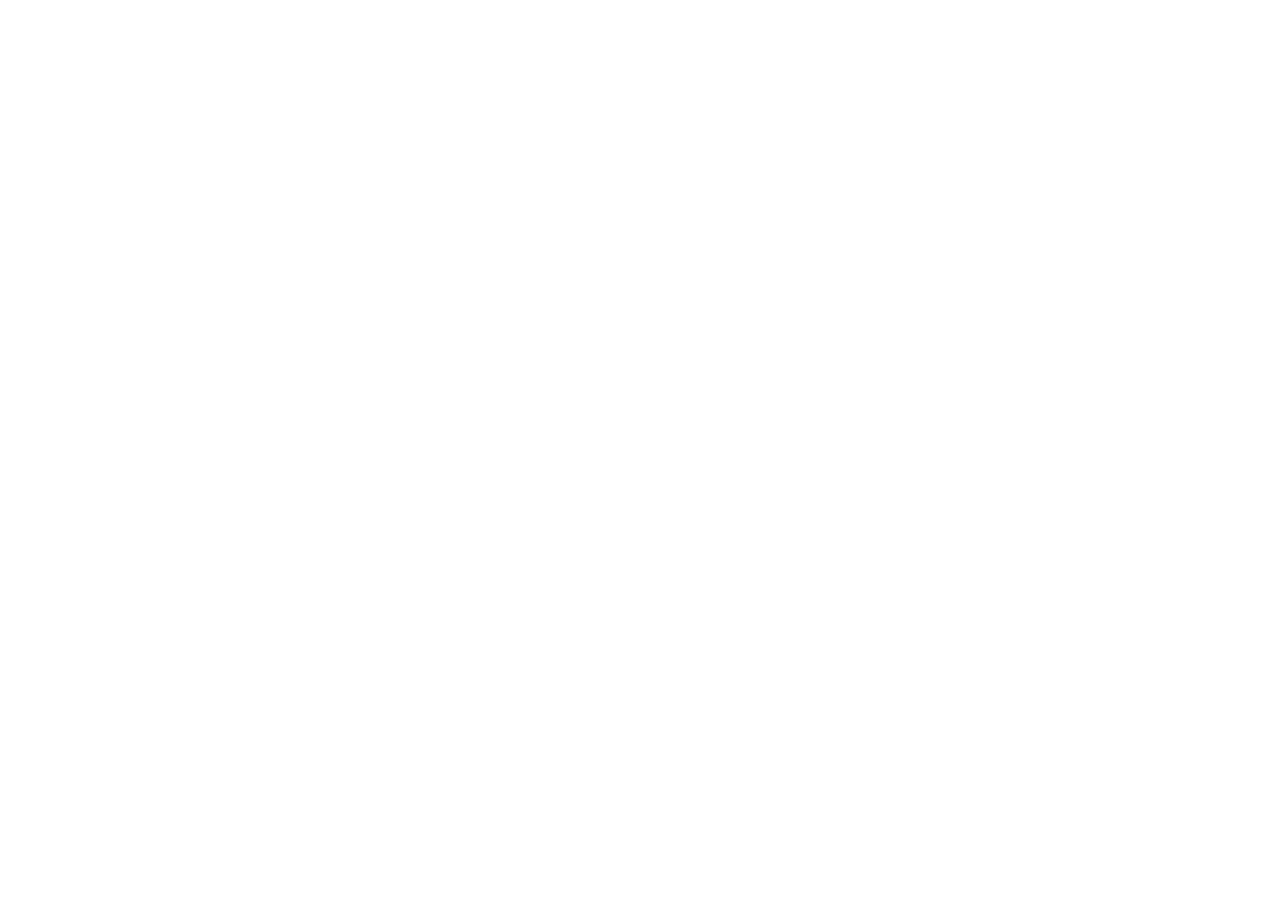
==== index.html @ 852208e6 "updated" ====
<!DOCTYPE html>
<html lang="en">
  <head>
    <meta charset="UTF-8" />
    <meta name="viewport" content="width=device-width, initial-scale=1.0" />
    <title>Document</title>
  </head>
  <body>
    <!-- <script type="text/javascript">

    </script> -->

    <script src="./js/object.js"></script>
  </body>
</html>
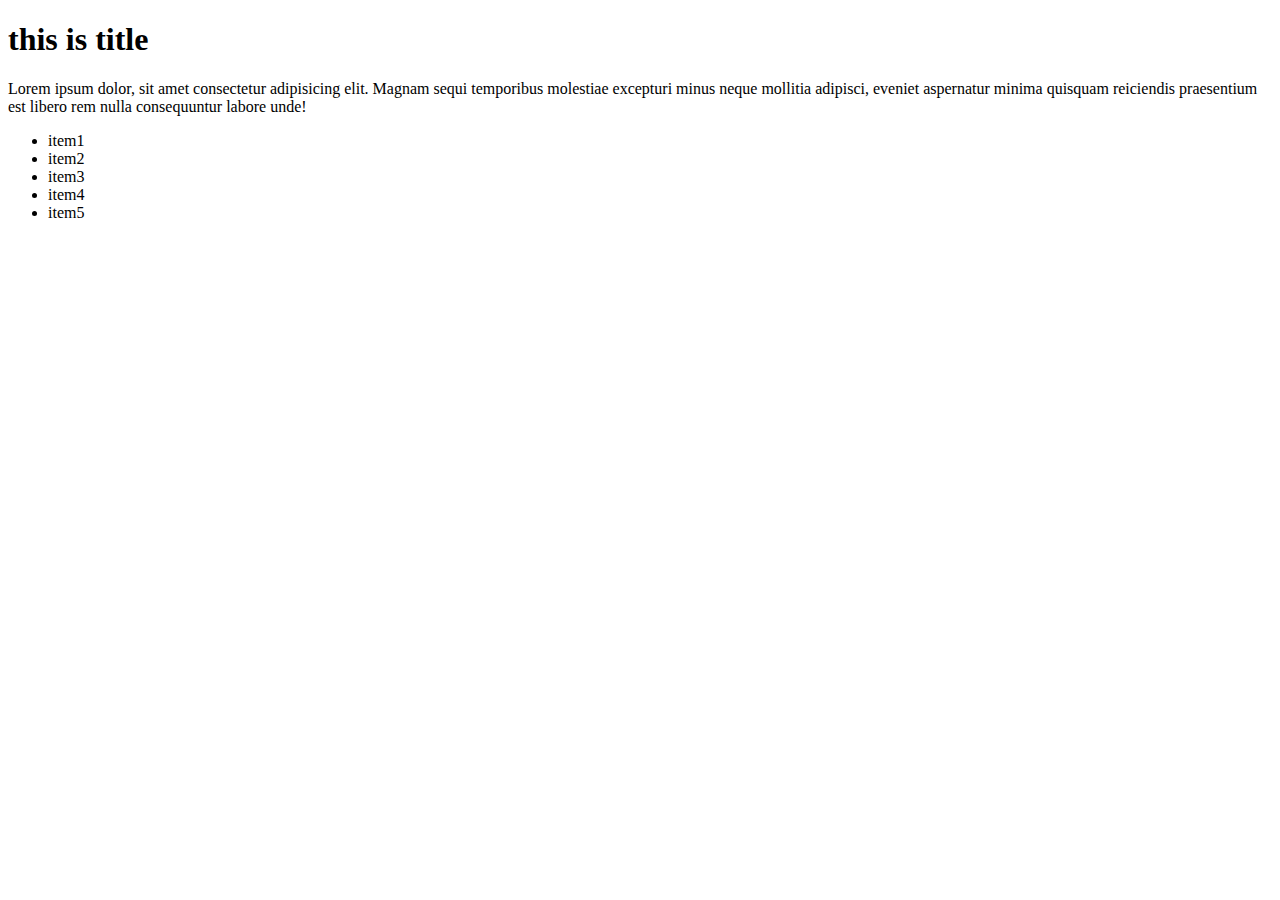
==== commit 245eae1b: "updated" ====
--- a/index.html
+++ b/index.html
@@ -9,7 +9,22 @@
     <!-- <script type="text/javascript">
 
     </script> -->
+    <h1>this is title</h1>
+    <div class="container">
+      Lorem ipsum dolor, sit amet consectetur adipisicing elit. Magnam sequi
+      temporibus molestiae excepturi minus neque mollitia adipisci, eveniet
+      aspernatur minima quisquam reiciendis praesentium est libero rem nulla
+      consequuntur labore unde!
+    </div>
+    <p id="spinner"></p>
+    <ul>
+      <li class="item">item1</li>
+      <li class="item">item2</li>
+      <li class="item">item3</li>
+      <li class="item">item4</li>
+      <li class="item">item5</li>
+    </ul>
 
-    <script src="./js/object.js"></script>
+    <script src="./dom/dom.js"></script>
   </body>
 </html>
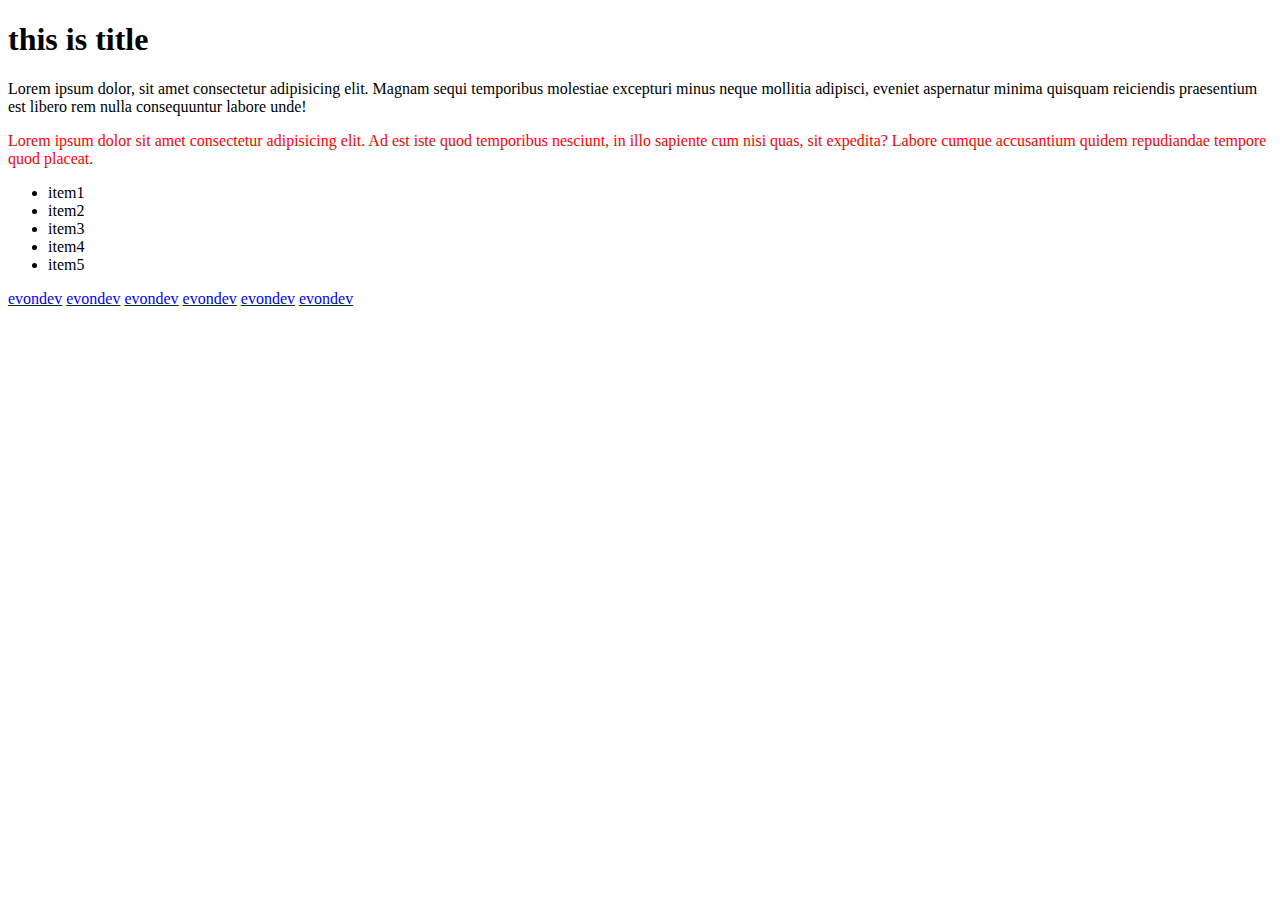
==== commit 7c82ccfa: "updated" ====
--- a/index.html
+++ b/index.html
@@ -16,15 +16,26 @@
       aspernatur minima quisquam reiciendis praesentium est libero rem nulla
       consequuntur labore unde!
     </div>
-    <p id="spinner"></p>
+    <p id="spinner" style="color: red">
+      Lorem ipsum dolor sit amet consectetur adipisicing elit. Ad est iste quod
+      temporibus nesciunt, in illo sapiente cum nisi quas, sit expedita? Labore
+      cumque accusantium quidem repudiandae tempore quod placeat.
+    </p>
     <ul>
-      <li class="item">item1</li>
-      <li class="item">item2</li>
-      <li class="item">item3</li>
-      <li class="item">item4</li>
-      <li class="item">item5</li>
+      <li class="item item1">item1</li>
+      <li class="item item2">item2</li>
+      <li class="item item3">item3</li>
+      <li class="item item4">item4</li>
+      <li class="item item5">item5</li>
     </ul>
 
-    <script src="./dom/dom.js"></script>
+    <a href="https://evondev.com" target="" class="link">evondev</a>
+    <a href="https://evondev.com" target="" class="link">evondev</a>
+    <a href="https://evondev.com" target="" class="link">evondev</a>
+    <a href="https://evondev.com" target="" class="link">evondev</a>
+    <a href="https://evondev.com" target="" class="link">evondev</a>
+    <a href="https://evondev.com" target="" class="link">evondev</a>
+
+    <script src="./dom/text.js"></script>
   </body>
 </html>
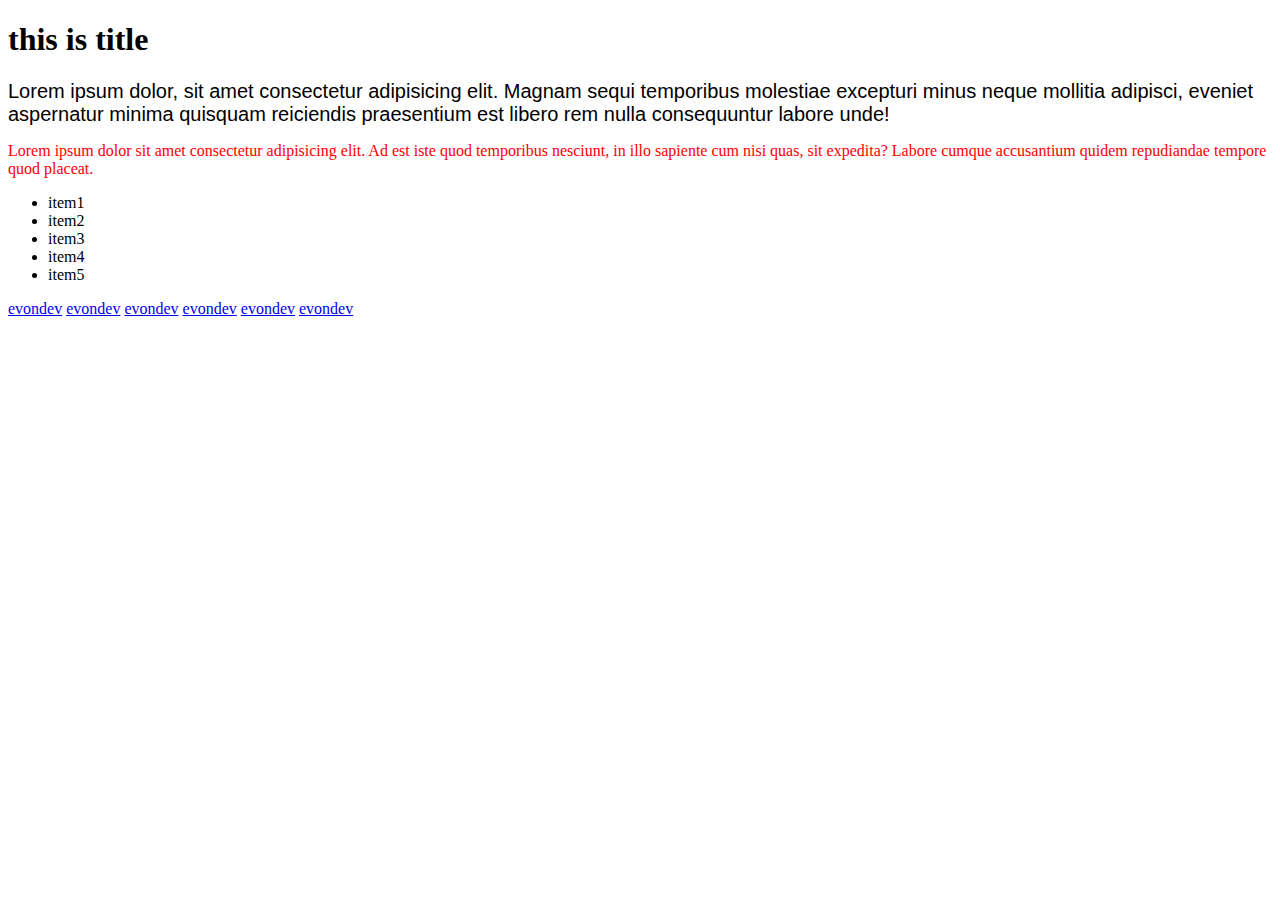
==== commit dcf5b767: "updated" ====
--- a/index.html
+++ b/index.html
@@ -4,6 +4,16 @@
     <meta charset="UTF-8" />
     <meta name="viewport" content="width=device-width, initial-scale=1.0" />
     <title>Document</title>
+    <style>
+      .container {
+        font-size: 20px;
+        font-family: sans-serif;
+      }
+
+      .container.is-active {
+        color: #07a787;
+      }
+    </style>
   </head>
   <body>
     <!-- <script type="text/javascript">
@@ -18,8 +28,9 @@
     </div>
     <p id="spinner" style="color: red">
       Lorem ipsum dolor sit amet consectetur adipisicing elit. Ad est iste quod
-      temporibus nesciunt, in illo sapiente cum nisi quas, sit expedita? Labore
-      cumque accusantium quidem repudiandae tempore quod placeat.
+      temporibus nesciunt, <strong style="display: none">hello world</strong> in
+      illo sapiente cum nisi quas, sit expedita? Labore cumque accusantium
+      quidem repudiandae tempore quod placeat.
     </p>
     <ul>
       <li class="item item1">item1</li>
@@ -36,6 +47,6 @@
     <a href="https://evondev.com" target="" class="link">evondev</a>
     <a href="https://evondev.com" target="" class="link">evondev</a>
 
-    <script src="./dom/text.js"></script>
+    <script src="./dom/class.js"></script>
   </body>
 </html>
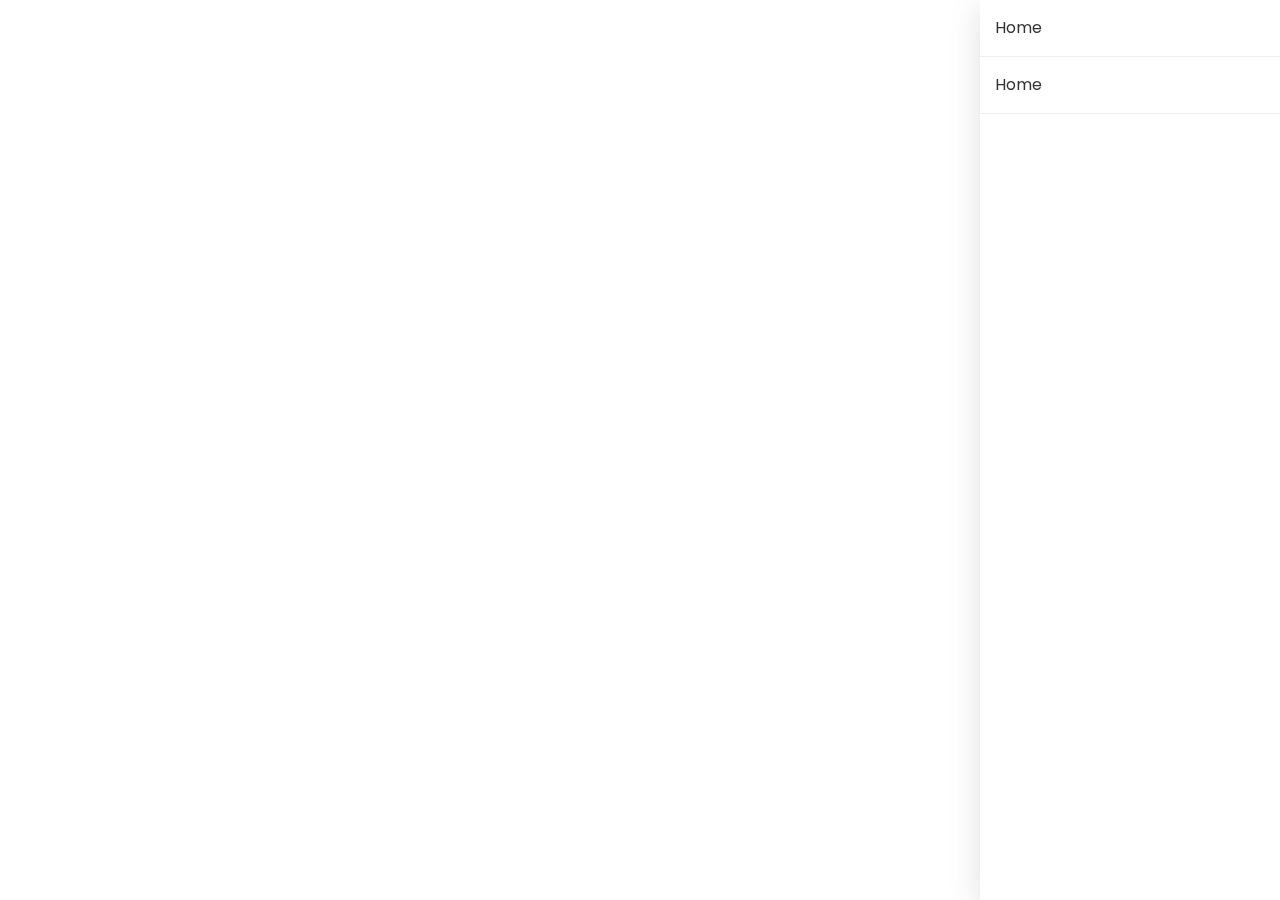
==== commit 85ab4194: "updated" ====
--- a/index.html
+++ b/index.html
@@ -4,21 +4,34 @@
     <meta charset="UTF-8" />
     <meta name="viewport" content="width=device-width, initial-scale=1.0" />
     <title>Document</title>
-    <style>
-      .container {
-        font-size: 20px;
-        font-family: sans-serif;
-      }
-
-      .container.is-active {
-        color: #07a787;
-      }
-    </style>
+    <link rel="stylesheet" href="./css/reset.css" />
+    <link rel="stylesheet" href="./css/app.css" />
+    <link rel="preconnect" href="https://fonts.gstatic.com" />
+    <link
+      href="https://fonts.googleapis.com/css2?family=Poppins:wght@400;600&display=swap"
+      rel="stylesheet"
+    />
+    <link
+      rel="stylesheet"
+      href="https://cdnjs.cloudflare.com/ajax/libs/font-awesome/4.7.0/css/font-awesome.min.css"
+      integrity="sha512-SfTiTlX6kk+qitfevl/7LibUOeJWlt9rbyDn92a1DqWOw9vWG2MFoays0sgObmWazO5BQPiFucnnEAjpAB+/Sw=="
+      crossorigin="anonymous"
+    />
   </head>
   <body>
+    <ul class="menu">
+      <li class="menu-item">
+        <a href="#" class="menu-link">Home</a>
+      </li>
+      <li class="menu-item">
+        <a href="#" class="menu-link">Home</a>
+      </li>
+    </ul>
+
     <!-- <script type="text/javascript">
 
     </script> -->
+    <!-- <h1 class="title heading abc xyz">title</h1>
     <h1>this is title</h1>
     <div class="container">
       Lorem ipsum dolor, sit amet consectetur adipisicing elit. Magnam sequi
@@ -45,7 +58,7 @@
     <a href="https://evondev.com" target="" class="link">evondev</a>
     <a href="https://evondev.com" target="" class="link">evondev</a>
     <a href="https://evondev.com" target="" class="link">evondev</a>
-    <a href="https://evondev.com" target="" class="link">evondev</a>
+    <a href="https://evondev.com" target="" class="link">evondev</a> -->
 
     <script src="./dom/class.js"></script>
   </body>
--- a/css/app.css
+++ b/css/app.css
@@ -0,0 +1,72 @@
+html {
+  box-sizing: border-box;
+}
+* {
+  margin: 0;
+  padding: 0;
+}
+*,
+*:before,
+*:after {
+  box-sizing: border-box;
+}
+input,
+textarea,
+select,
+button {
+  outline: none;
+}
+input {
+  line-height: normal;
+}
+label,
+button {
+  cursor: pointer;
+}
+a {
+  text-decoration: none;
+}
+img {
+  display: block;
+  max-width: 100%;
+}
+*,
+*:before,
+*:after {
+  box-sizing: border-box;
+}
+/* using rem unit */
+html {
+  font-size: 62.5%;
+}
+a {
+  text-decoration: none;
+}
+img {
+  display: block;
+  max-width: 100%;
+}
+input,
+button,
+body {
+  font-family: "Poppins", sans-serif;
+  font-size: 16px;
+  line-height: 1;
+}
+
+.menu {
+  width: 300px;
+  position: fixed;
+  top: 0;
+  right: 0;
+  bottom: 0;
+  box-shadow: rgba(100, 100, 111, 0.2) 0px 7px 29px 0px;
+  list-style: none;
+}
+
+.menu-link {
+  display: block;
+  padding: 20px 15px;
+  color: #333;
+  border-bottom: 1px solid #eee;
+}
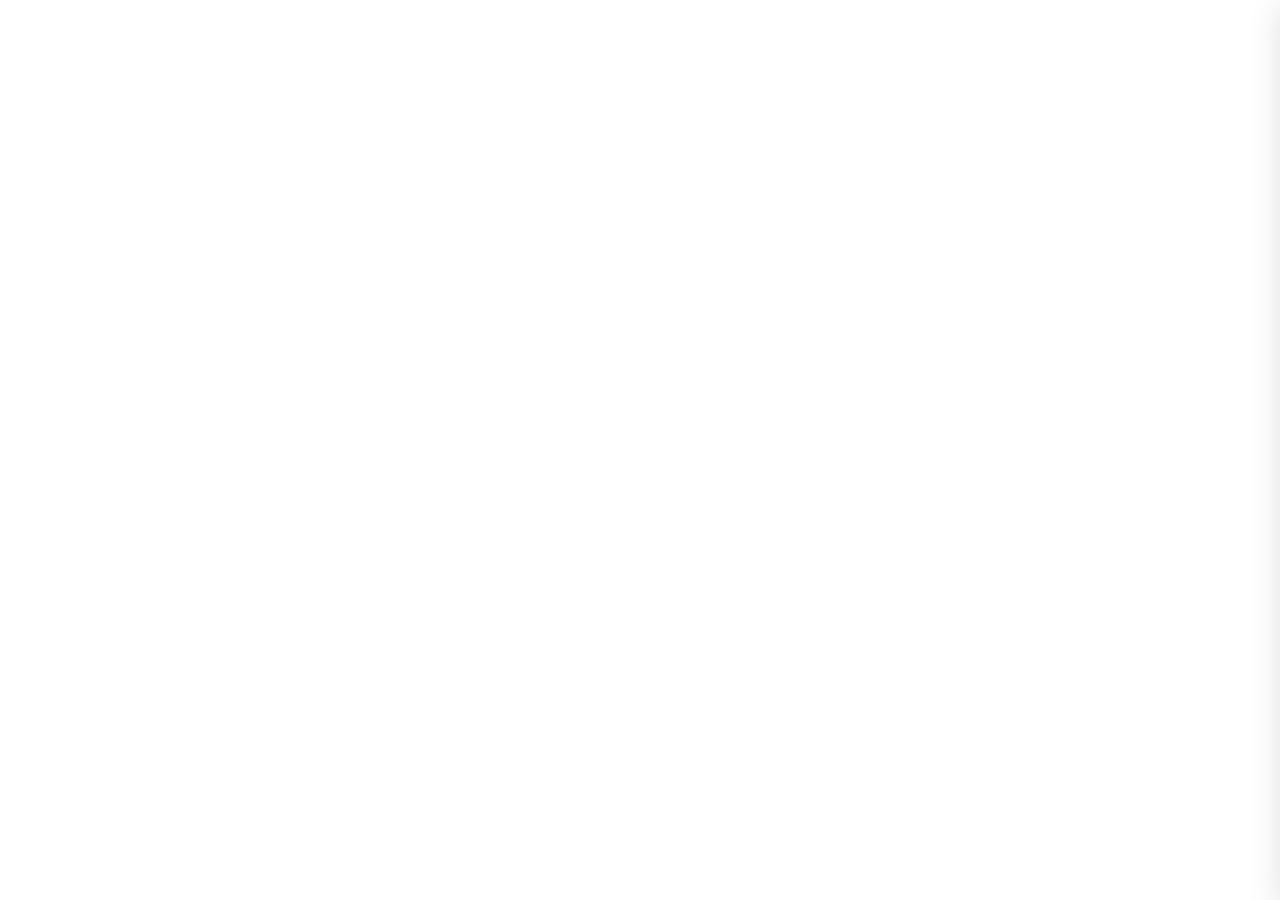
==== commit 0bbdbca4: "updated" ====
--- a/index.html
+++ b/index.html
@@ -17,9 +17,19 @@
       integrity="sha512-SfTiTlX6kk+qitfevl/7LibUOeJWlt9rbyDn92a1DqWOw9vWG2MFoays0sgObmWazO5BQPiFucnnEAjpAB+/Sw=="
       crossorigin="anonymous"
     />
+    <!-- <script src="https://ajax.googleapis.com/ajax/libs/jquery/2.1.3/jquery.min.js"></script> -->
   </head>
   <body>
     <ul class="menu">
+      <li class="menu-item">
+        <a href="#" class="menu-link">Home</a>
+      </li>
+      <li class="menu-item">
+        <a href="#" class="menu-link">Home</a>
+      </li>
+      <li class="menu-item">
+        <a href="#" class="menu-link">Home</a>
+      </li>
       <li class="menu-item">
         <a href="#" class="menu-link">Home</a>
       </li>
@@ -61,5 +71,14 @@
     <a href="https://evondev.com" target="" class="link">evondev</a> -->
 
     <script src="./dom/class.js"></script>
+    <!-- <script>
+      window.onload = () => {
+        alert("window loaded");
+      };
+
+      $(document).ready(() => {
+        alert("document loaded");
+      });
+    </script> -->
   </body>
 </html>
--- a/css/app.css
+++ b/css/app.css
@@ -62,6 +62,12 @@
   bottom: 0;
   box-shadow: rgba(100, 100, 111, 0.2) 0px 7px 29px 0px;
   list-style: none;
+  transform: translateX(100%);
+  transition: transform 0.25s linear;
+}
+
+.menu.is-show {
+  transform: translateX(0);
 }
 
 .menu-link {
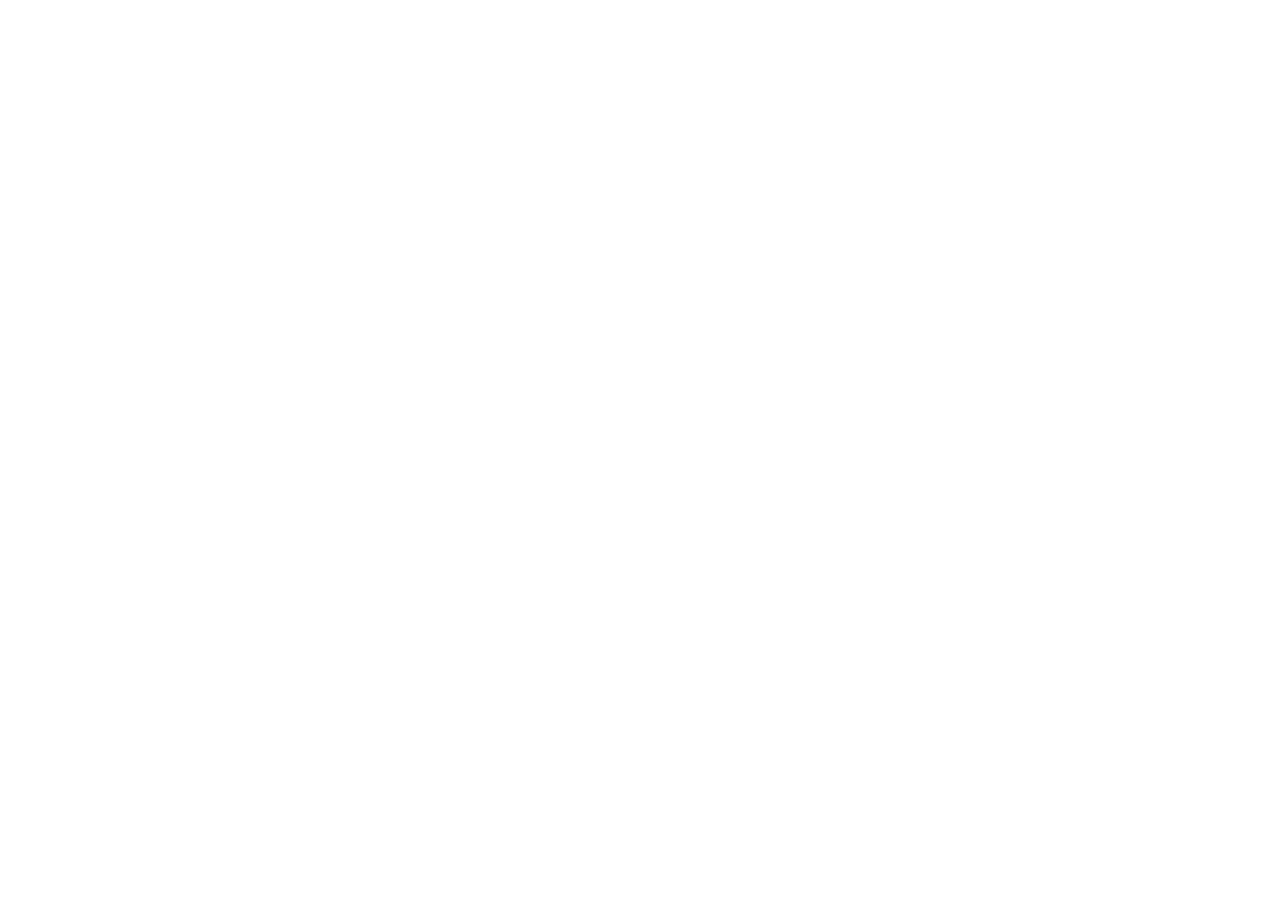
==== commit 3515f642: "updated" ====
--- a/index.html
+++ b/index.html
@@ -20,7 +20,15 @@
     <!-- <script src="https://ajax.googleapis.com/ajax/libs/jquery/2.1.3/jquery.min.js"></script> -->
   </head>
   <body>
-    <ul class="menu">
+    <!-- <div class="card">
+      <img
+        src="https://unsplash.com/s/photos/source"
+        alt=""
+        class="card-image"
+      />
+    </div> -->
+
+    <!-- <ul class="menu">
       <li class="menu-item">
         <a href="#" class="menu-link">Home</a>
       </li>
@@ -36,7 +44,7 @@
       <li class="menu-item">
         <a href="#" class="menu-link">Home</a>
       </li>
-    </ul>
+    </ul> -->
 
     <!-- <script type="text/javascript">
 
@@ -70,7 +78,7 @@
     <a href="https://evondev.com" target="" class="link">evondev</a>
     <a href="https://evondev.com" target="" class="link">evondev</a> -->
 
-    <script src="./dom/class.js"></script>
+    <script src="./dom/regex.js"></script>
     <!-- <script>
       window.onload = () => {
         alert("window loaded");
